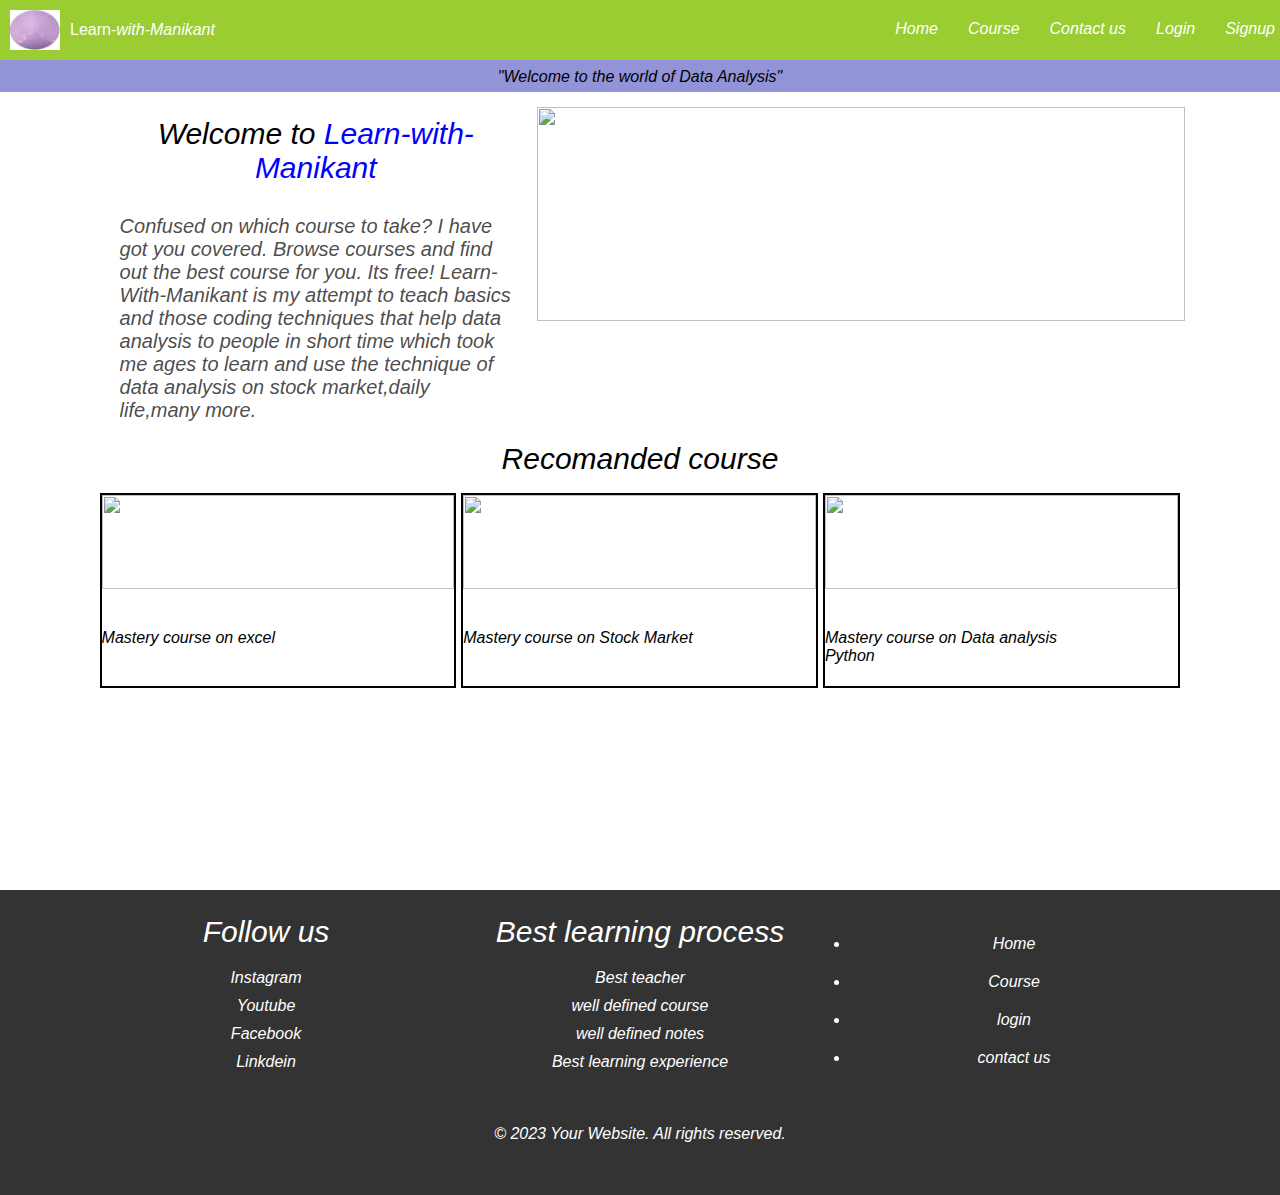
==== index.html @ c9020fef "Add files via upload" ====
<!DOCTYPE html>
<html lang="en">
<head>
    <meta charset="UTF-8">
    <meta name="viewport" content="width=device-width, initial-scale=1.0">
    <title>Your Website</title>
    <link rel="stylesheet" href="Layout1.css">
    <link rel="stylesheet" href="indexcss.css">
</head>
<body>

    <header>
        <div class="logo">
            <img src="logo.png" alt="Your Logo">
            <!-- Replace "your-logo.png" with the path to your logo image -->
            <span>Learn-<i>with<i>-Manikant</span>
        </div>
        <nav class="nav1">
            <a href="index.html">Home</a>
            <a href="side.html">Course</a>
            <a href="contactus.html">Contact us</a>
            <a href="login.html">Login</a>
            <a href="signup.html">Signup</a>
        </nav>
        

    </header>
    <!--<header id="header2">
        <div class="header2-item">
            <span>Learn-<i>with<i>-Manikant</span>
        </div>
        <div class="header2-item">
        <nav id="nav2">
            <a href="#cc">Excel</a>
            <a href="#aa">Powerpoint</a>
            <a href="#">Stock Market</a>
            <a href="#">Python</a>
            <a href="#">C</a>
        </nav>
        </div>
        
    </header>-->
    <div id="main-content">
        <div class="first-para">"Welcome to the world of Data Analysis"</div>
        
        <div id="interface-grid-container">
            <div id="interface-grid-item">
                <p class="interface-head">Welcome to <span class="blue">Learn-with-Manikant</span></p>
                <p  class="interface2p">Confused on which course to take? I have got you covered. Browse courses and find out the best course for you. Its free! Learn-With-Manikant is my attempt to teach basics and those coding techniques that help data analysis to people in short time which took me ages to learn and use the technique of data analysis on stock market,daily life,many more.</p>
            </div>
            <div id="interface-grid-item">
                <img  src="himage/c4.jpg" height="80%" width="100%"/>
            </div>


        </div>
        <div id="recom-course">
            <div id="rec-div">Recomanded course</div>
            <div id="rec-grid-container">
                <div id="rec-grid-item">
                    <a href="side.html"><img  src="himage/c1.jpg" height="70%" width="100%"/></a>
                    <p>Mastery course on excel</p>

                </div>
                <div id="rec-grid-item">
                    <a href="side.html"><img  src="himage/c2.jpg" height="70%" width="100%"/></a>
                    <p>Mastery course on Stock Market</p>
                </div>
                <div id="rec-grid-item">
                    <a href="side.html"><img  src="himage/c3.jpg" height="70%" width="100%"/></a>
                    <p>Mastery course on Data analysis <br>
                     Python</p>
                </div>
            </div>

        </div>

    </div>
    <!-- The rest of your website content goes here -->
    <footer>
        <div class="footer-content footer-grid-container">
            <div class="footer-grid-item">
                <p id="footer-2">Follow us</p>
               <div class="foo-p">
                <p>Instagram</p>
                <p>Youtube</p>
                <p>Facebook</p>
                <p>Linkdein</p>
        
               </div>
            </div>
            <div class="footer-grid-item">
                <p id="footer-2">Best learning process</p>
               <div class="foo-p">
                <p>Best teacher</p>
                <p>well defined course</p>
                <p>well defined notes</p>
                <p>Best learning experience</p>
        
               </div>

            </div>
            <div class="footer-grid-item">
                <ul>
                    <li><a href="#">Home</a></li>
                    <li><a href="#">Course</a></li>
                    <li><a href="#">login</a></li>
                    <li><a href="#">contact us</a></li>
                    <!-- Add more list items as needed -->
                </ul>
            </div>

        </div>
        <div class="footer-end">
        <p>&copy; 2023 Your Website. All rights reserved.</p>
        </div>
    
    </footer>

</body>
</html>
---- Layout1.css ----
body {
    margin: 0;
    padding: 0;
    font-family: Arial, sans-serif;
}

header {
    background-color: yellowgreen;
    color: #fff;
    padding: 10px;
    display: flex;
    justify-content: space-between;
    align-items: center;
    position:fixed;
    width:100%;
    top:-0px;
}

.logo {
    display: flex;
    align-items: center;
}

.logo img {
    width: 50px; /* Adjust the width as needed */
    height: auto;
    margin-right: 10px;
}

nav {
    display: flex;
}

nav a {
    text-decoration: none;
    color: #fff;
    padding: 10px;
    margin: 0 5px;
}
nav a::after {
  content: "";
  width: 0%;
  height: 2px;
  background: #f44336;
  display: block;
  margin: auto;
  transition: 0.5s;
}
nav a:hover::after {
  width: 100%;
}
/*header2*/
#header2{
  display: grid;
  grid-template-columns: 20% 60%;
  column-gap: 5px;
  background-color: green;
  top:60px;
}
.header2-item{
    border:2px solid red;
}

/*Footer*/
footer {
    margin-top: 30px;
    background-color: #333;
    color: #fff;
    padding: 20px;
    text-align: center;
    min-height: auto;
}
.footer-content{
    min-height: 200px;
    padding:5px;
    justify-content: center;
}
.footer-grid-container{

    display: grid;
    grid-template-columns: 30% 30% 30%;
    column-gap:5px;
}


.footer-end{
    min-height: 50px;
    margin-top: 5px;
    
}
/*Footer*/
footer {
    background-color: #333;
    color: white;
    text-align: center;
    padding: 20px;
}


    


ul li {
    margin:20px;
}

a {
    text-decoration: none;
    color: white;
}

a:hover {
    text-decoration: underline;
}
#footer-2{
    color:white;
    font-size: 30px;
}
.foo-p{
    margin:20px;
}
.foo-p p{
    margin:10px
}
---- indexcss.css ----
*{
    margin: 0px;
    padding: 0px;
}
#main-content{
    margin: 60px 0px 0px 0px;
    min-height: 800px;
    background-color:white;

}
/* First para */
.first-para{
    width:100%;
    background-color: rgb(147, 147, 215);
    min-height: 30px;
    max-height: 30px;
    text-align: center;
    line-height: 30px;
    padding-top: 2px;
}
/*  First Interface */

#interface-grid-container{
    /*border:2px solid blue;*/
    margin:0px 7% 0px 7%;
    min-height: 200px;
}
#interface-grid-container{
    display: grid;
    grid-template-columns: 40% 60%;
    grid-template-rows: 100%;
    column-gap: 5px;
    min-height: 100px;
    padding: 10px;
}
#interface-grid-item{
    margin-top: 5px;;
    /*border: 2px solid black;*/
}
.blue{
    color:blue;
}
.interface-head{
    font-size: 30px;
    text-align: center;
    padding: 10px;
}
.interface2p{
    padding: 20px;
    text-align: left;
    font-size: 20px;
    color:rgba(68, 66, 66, 0.941);
    
}








/*  Recommended Course  */
#recom-course{
    /*border:2px solid blue;*/
    min-height: 200px;
    margin:-10px 7% 0px 7%;
}
#rec-div{
    text-align: center;
    font-size: 30px;
    
}
#rec-div::after {
    content: "";
    width: 0%;
    height: 2px;
    background: #f44336;
    display: block;
    margin: auto;
    transition: 0.5s;
  }
#rec-div:hover::after {
    width: 30%;
  }
#rec-grid-container{
    display: grid;
    grid-template-columns: 33% 33% 33%;
    grid-template-rows: 100%;
    column-gap: 5px;
    min-height: 200px;
    padding: 10px;
}
#rec-grid-item{
    margin-top: 5px;;
    border: 2px solid black;
}
/*#rec-grid-item a{
    padding:1px;
}*/
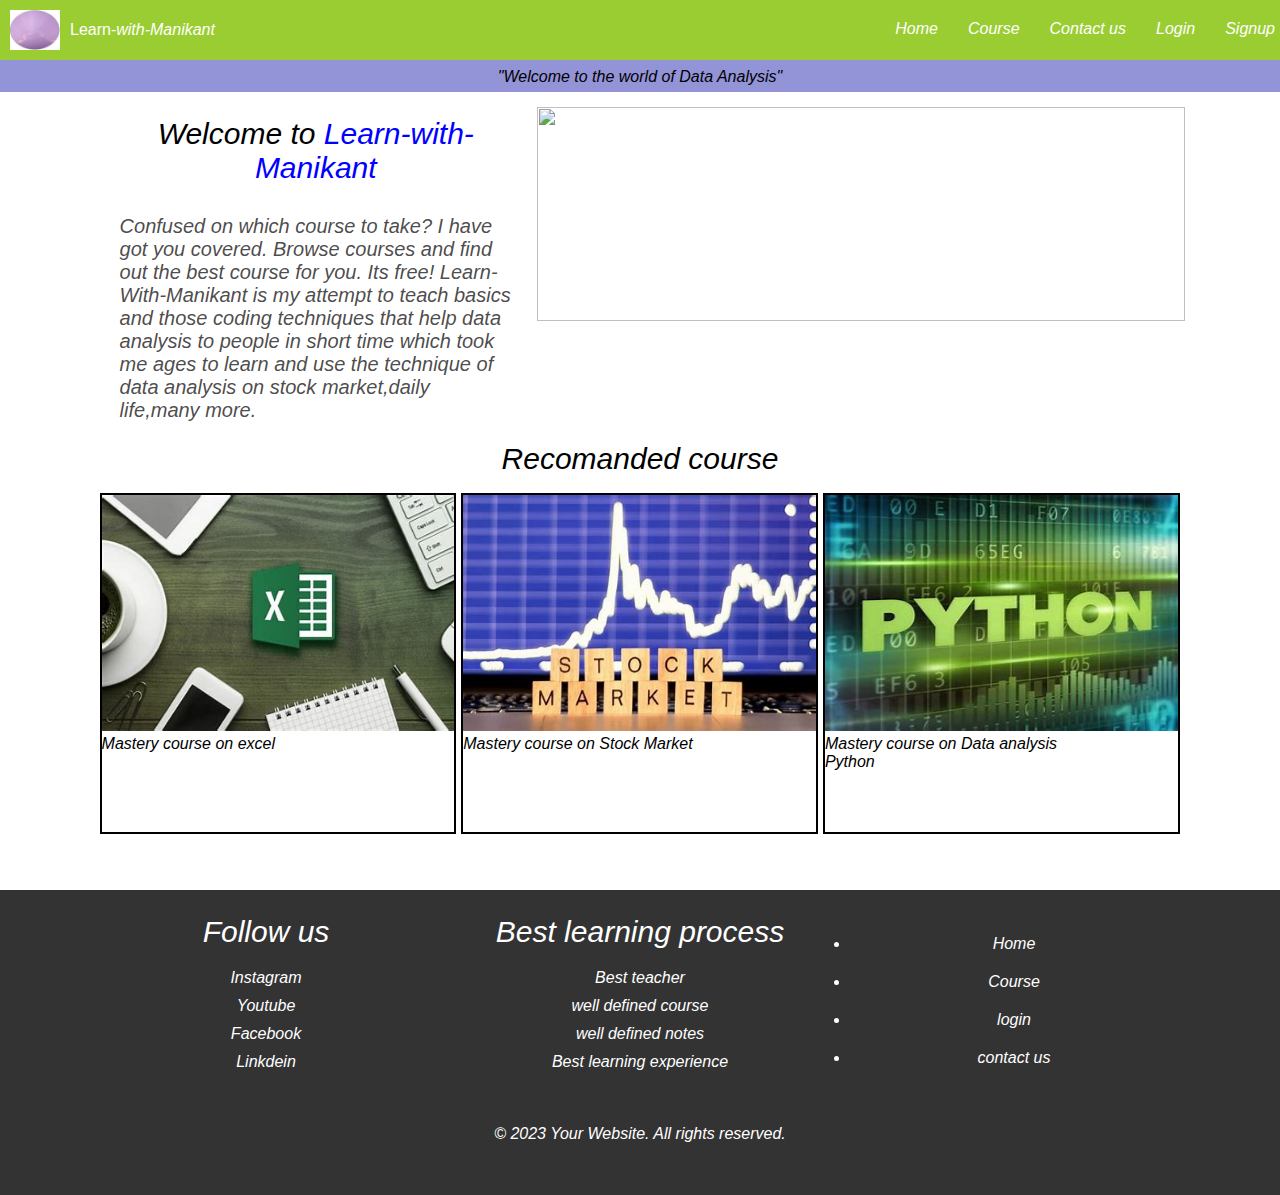
==== commit 936c08ed: "Update index.html" ====
--- a/index.html
+++ b/index.html
@@ -58,16 +58,16 @@
             <div id="rec-div">Recomanded course</div>
             <div id="rec-grid-container">
                 <div id="rec-grid-item">
-                    <a href="side.html"><img  src="himage/c1.jpg" height="70%" width="100%"/></a>
+                    <a href="side.html"><img  src="c1.jpg" height="70%" width="100%"/></a>
                     <p>Mastery course on excel</p>
 
                 </div>
                 <div id="rec-grid-item">
-                    <a href="side.html"><img  src="himage/c2.jpg" height="70%" width="100%"/></a>
+                    <a href="side.html"><img  src="c2.jpg" height="70%" width="100%"/></a>
                     <p>Mastery course on Stock Market</p>
                 </div>
                 <div id="rec-grid-item">
-                    <a href="side.html"><img  src="himage/c3.jpg" height="70%" width="100%"/></a>
+                    <a href="side.html"><img  src="c3.jpg" height="70%" width="100%"/></a>
                     <p>Mastery course on Data analysis <br>
                      Python</p>
                 </div>
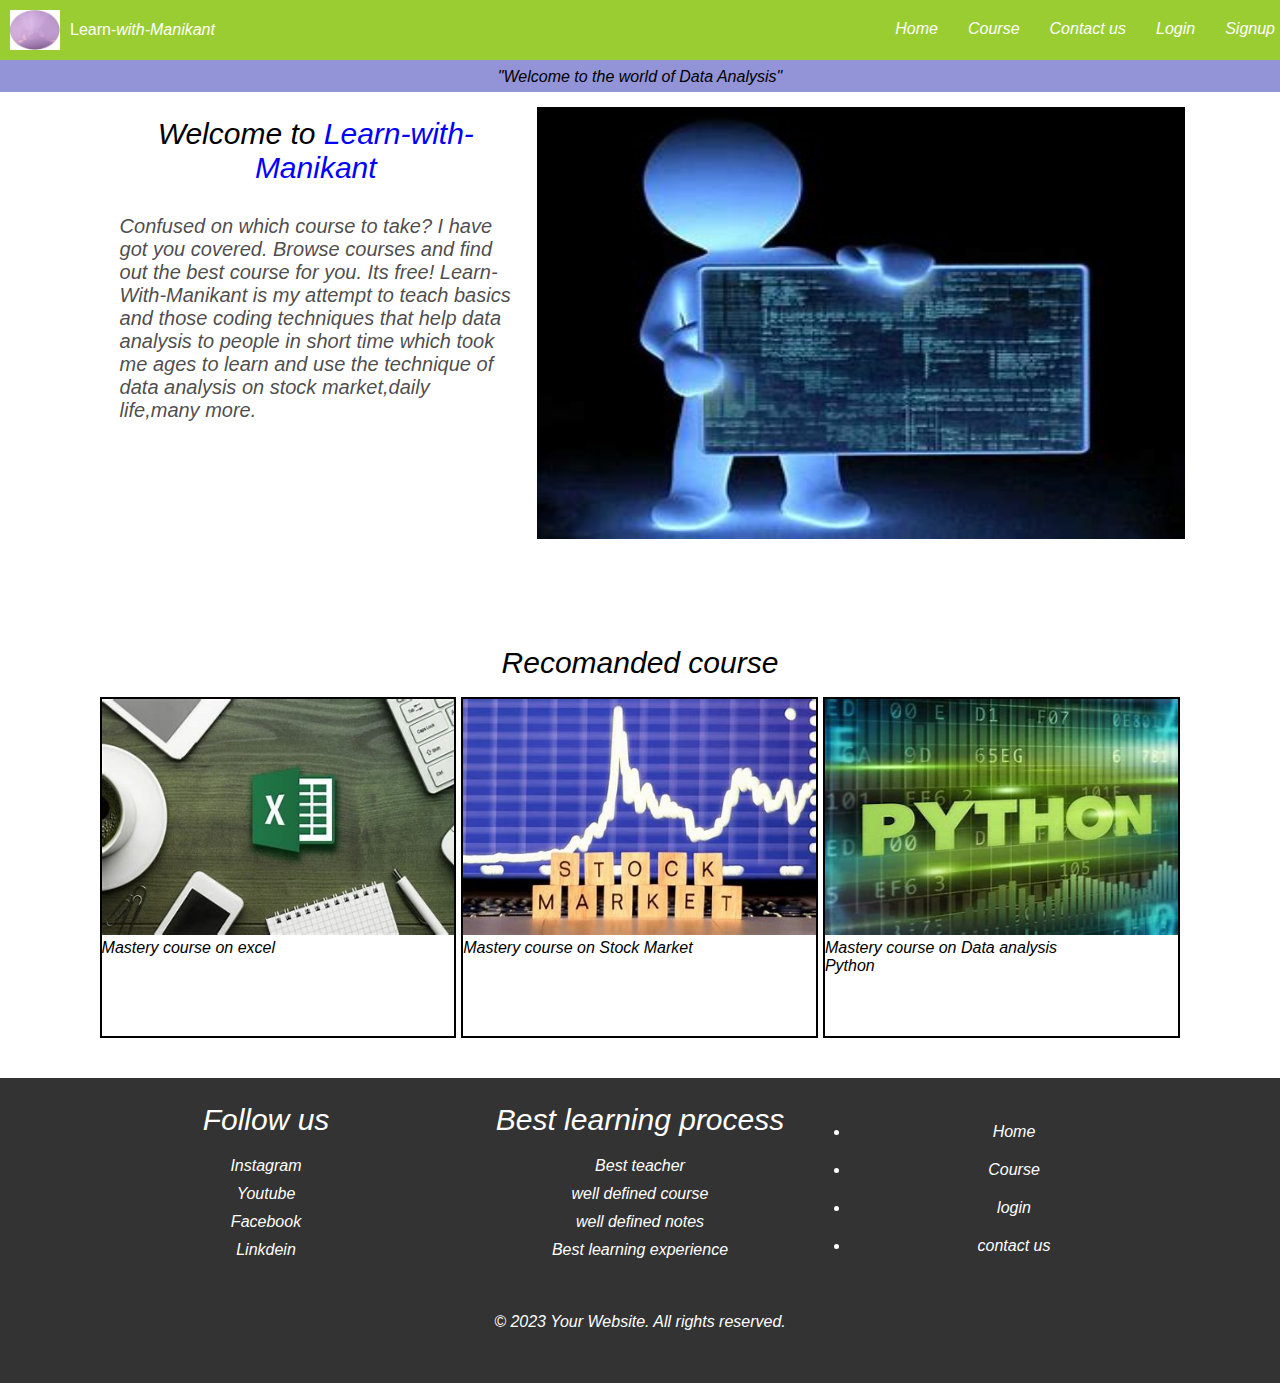
==== commit 1413c85a: "Update index.html" ====
--- a/index.html
+++ b/index.html
@@ -49,7 +49,7 @@
                 <p  class="interface2p">Confused on which course to take? I have got you covered. Browse courses and find out the best course for you. Its free! Learn-With-Manikant is my attempt to teach basics and those coding techniques that help data analysis to people in short time which took me ages to learn and use the technique of data analysis on stock market,daily life,many more.</p>
             </div>
             <div id="interface-grid-item">
-                <img  src="himage/c4.jpg" height="80%" width="100%"/>
+                <img  src="c4.jpg" height="80%" width="100%"/>
             </div>
 
 
